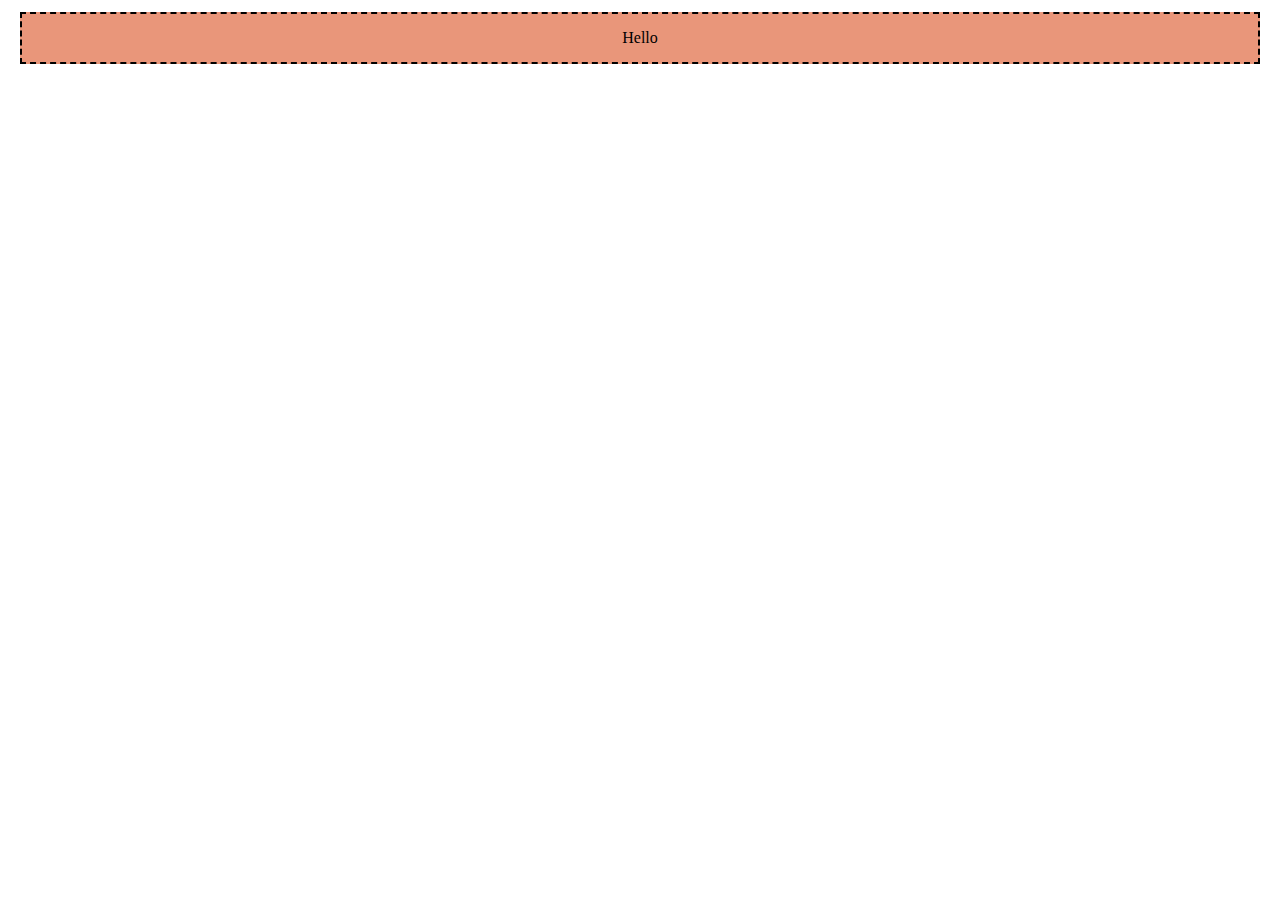
==== hello.html @ e5383555 "Ignore it" ====
<!DOCTYPE html>
<html lang="en">
<head>
    <meta charset="UTF-8">
    <meta http-equiv="X-UA-Compatible" content="IE=edge">
    <meta name="viewport" content="width=device-width, initial-scale=1.0">
    <style>
        div{
             border: 2px dashed black;
             background-color: darksalmon;
             padding: 15px;
             margin: 12px;
             text-align: center;
             size: 30px;
        }
    </style>
    <title>Document</title>
</head>
<body>
    <div>Hello</div>
</body>
</html>
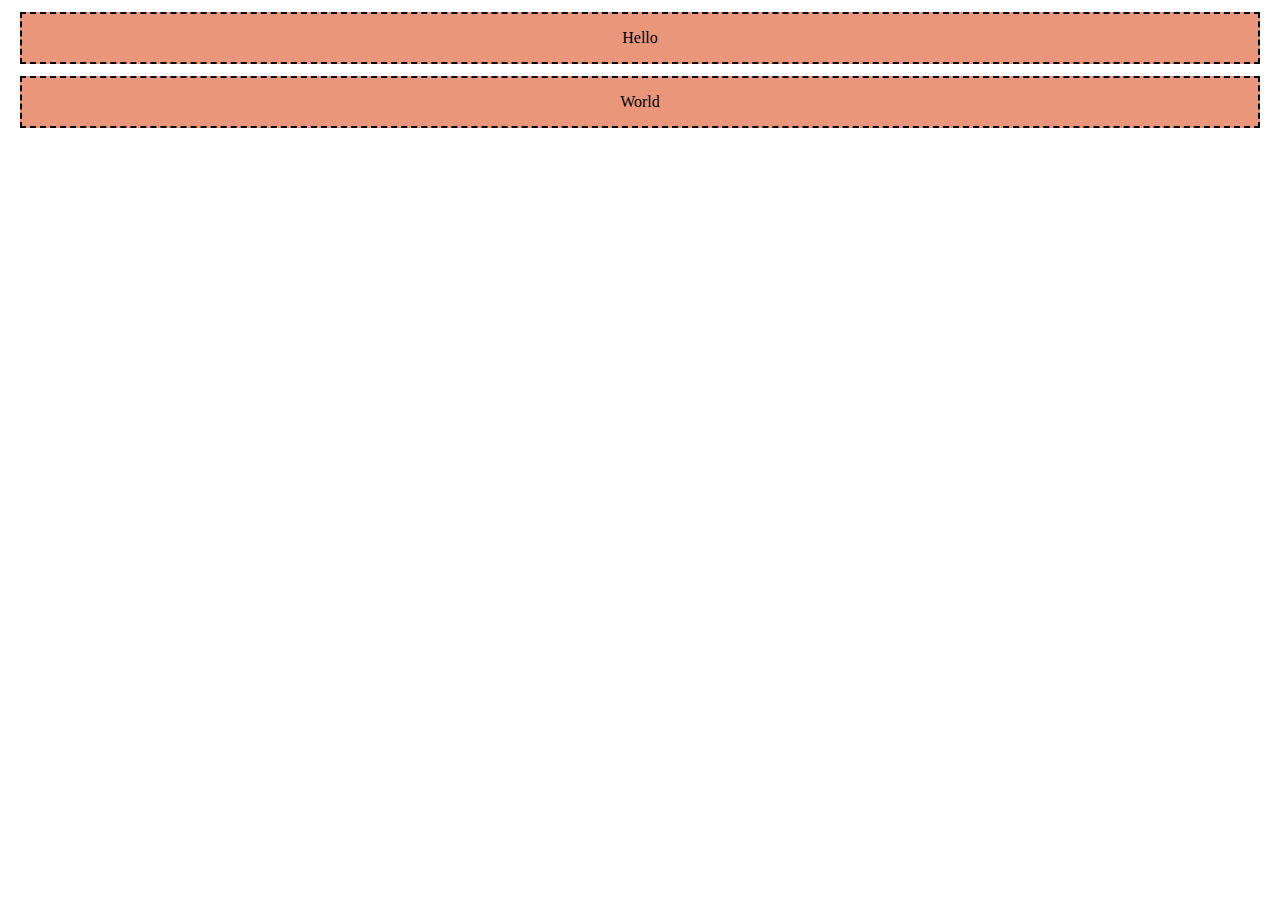
==== commit 085d42df: "Update hello.html" ====
--- a/hello.html
+++ b/hello.html
@@ -14,9 +14,10 @@
              size: 30px;
         }
     </style>
-    <title>Document</title>
+    <title>Ignore it</title>
 </head>
 <body>
     <div>Hello</div>
+    <div>World</div>
 </body>
-</html>+</html>
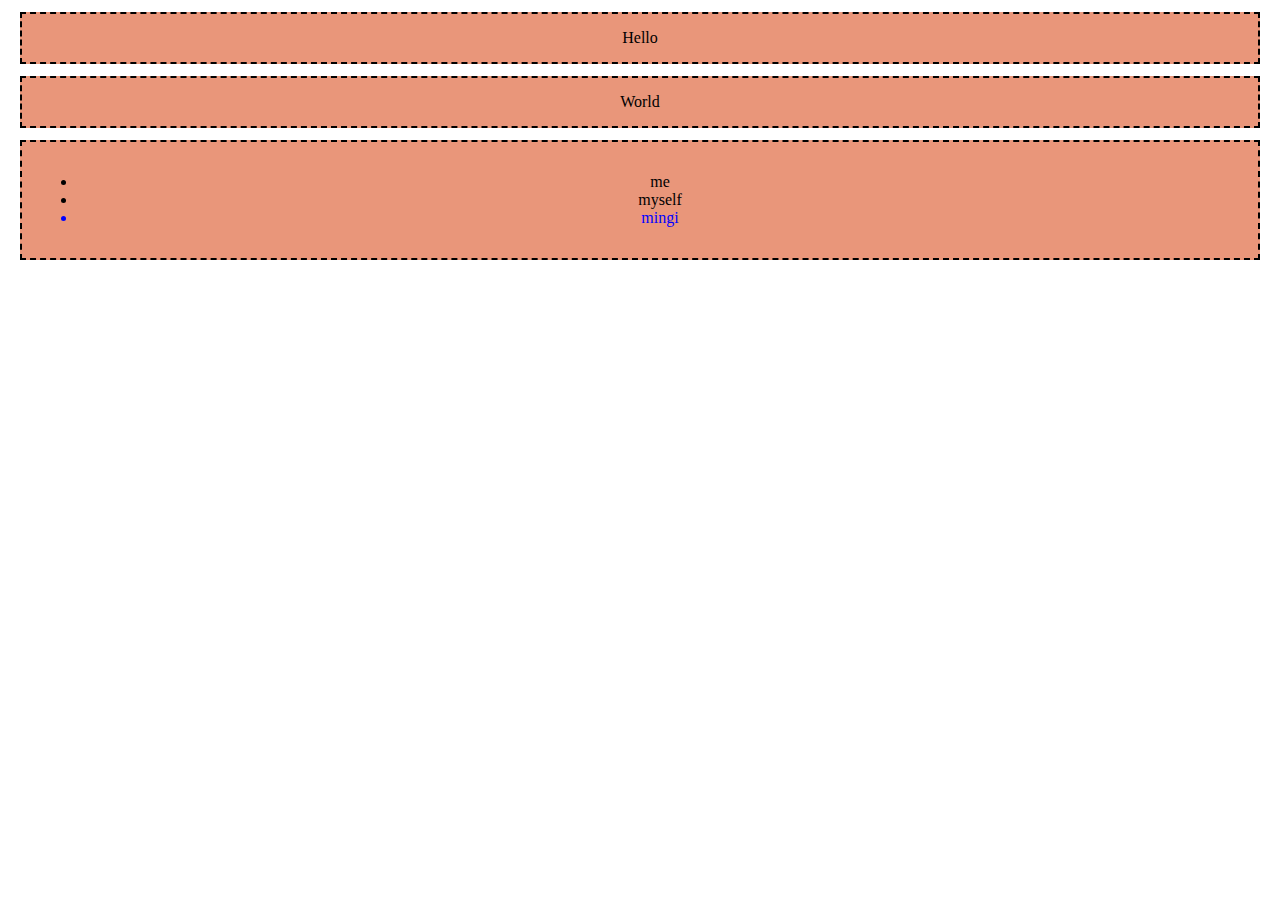
==== commit 0fc5adf7: "Mingi" ====
--- a/hello.html
+++ b/hello.html
@@ -19,5 +19,12 @@
 <body>
     <div>Hello</div>
     <div>World</div>
+    <div>
+        <ul>
+            <li>me</li>
+            <li>myself</li>
+            <li style="color: blue;">mingi</li>
+        </ul>
+    </div>
 </body>
 </html>
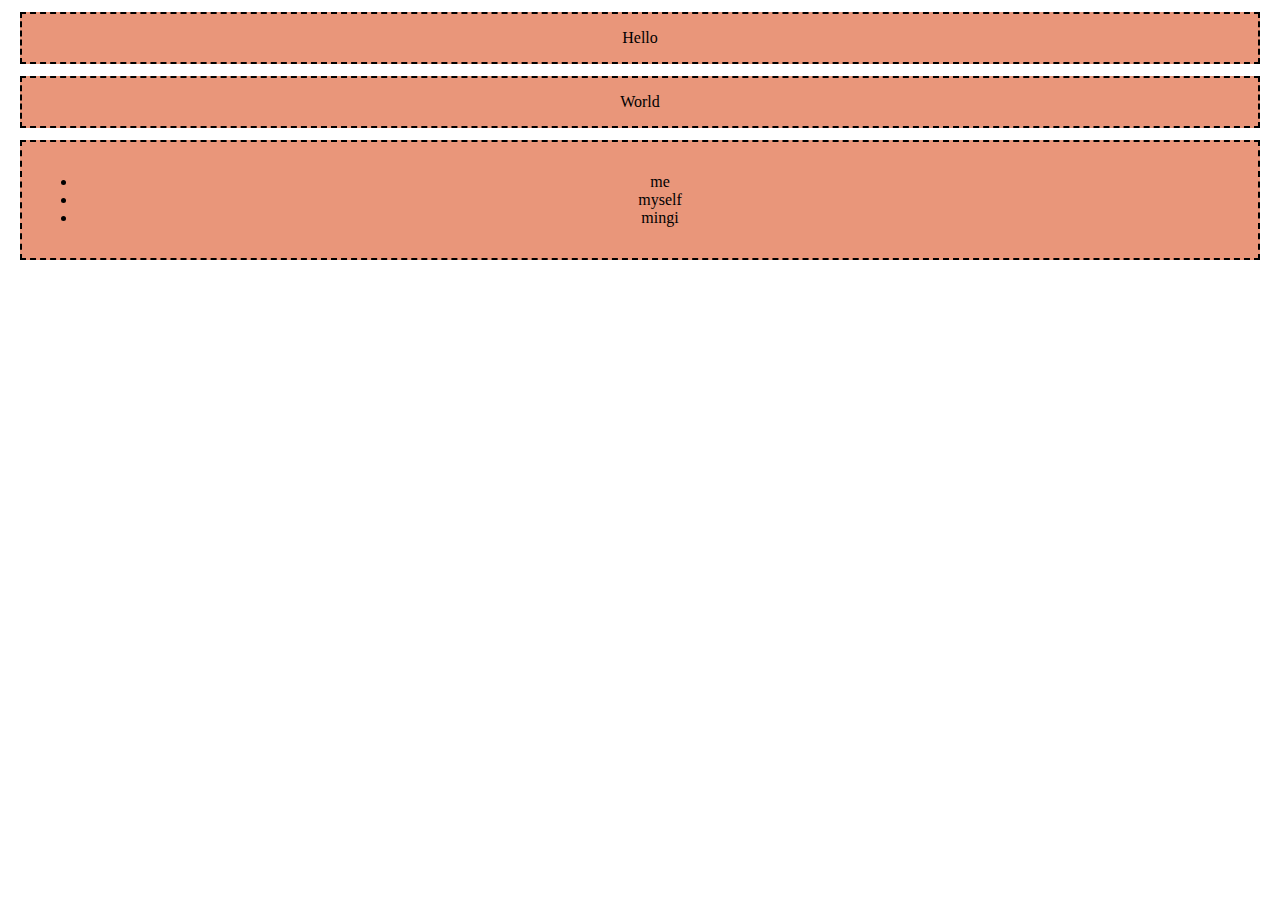
==== commit 39183554: "Update hello.html" ====
--- a/hello.html
+++ b/hello.html
@@ -19,11 +19,11 @@
 <body>
     <div>Hello</div>
     <div>World</div>
-    <div>
+     <div>
         <ul>
             <li>me</li>
             <li>myself</li>
-            <li style="color: blue;">mingi</li>
+            <li style="red">mingi</li>
         </ul>
     </div>
 </body>
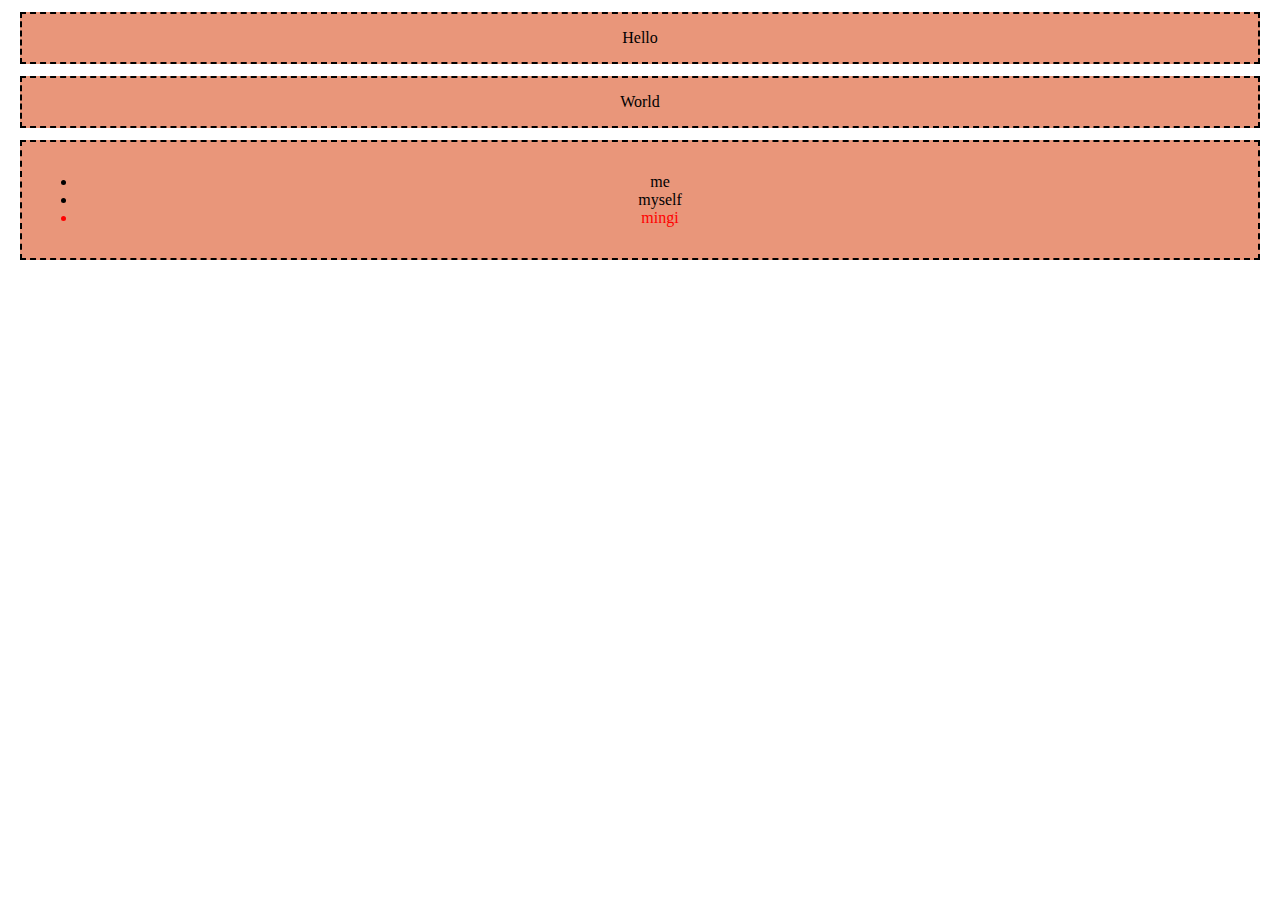
==== commit 0e38d5b5: "Update hello.html" ====
--- a/hello.html
+++ b/hello.html
@@ -23,7 +23,7 @@
         <ul>
             <li>me</li>
             <li>myself</li>
-            <li style="red">mingi</li>
+            <li style="color:red;">mingi</li>
         </ul>
     </div>
 </body>
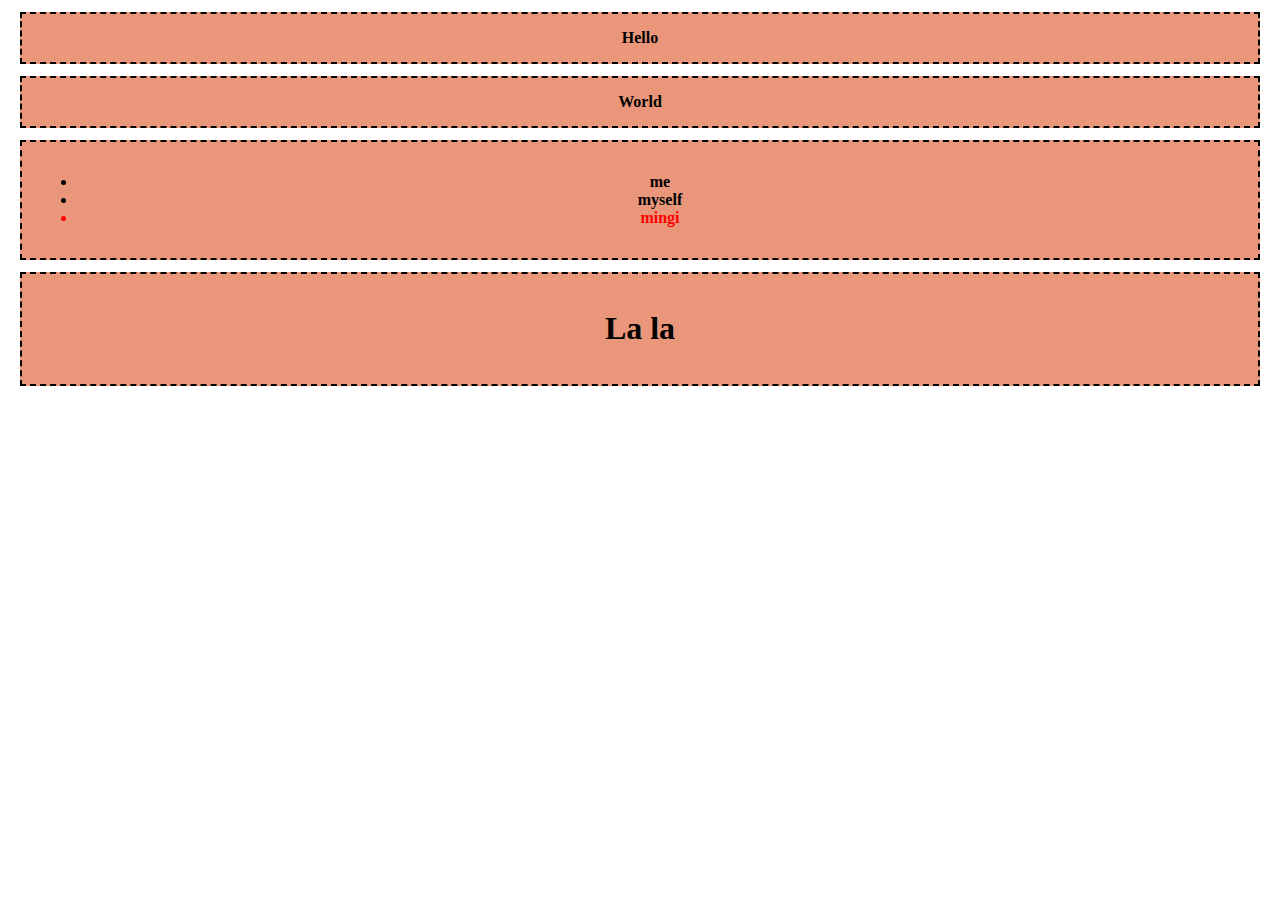
==== commit 9380d1d3: "branching" ====
--- a/hello.html
+++ b/hello.html
@@ -12,6 +12,7 @@
              margin: 12px;
              text-align: center;
              size: 30px;
+             font-weight: bolder;
         }
     </style>
     <title>Ignore it</title>
@@ -19,12 +20,14 @@
 <body>
     <div>Hello</div>
     <div>World</div>
-     <div>
+    <div>
         <ul>
             <li>me</li>
             <li>myself</li>
             <li style="color:red;">mingi</li>
         </ul>
     </div>
+    <div><h1>La la </h1>
+    </div>
 </body>
 </html>
